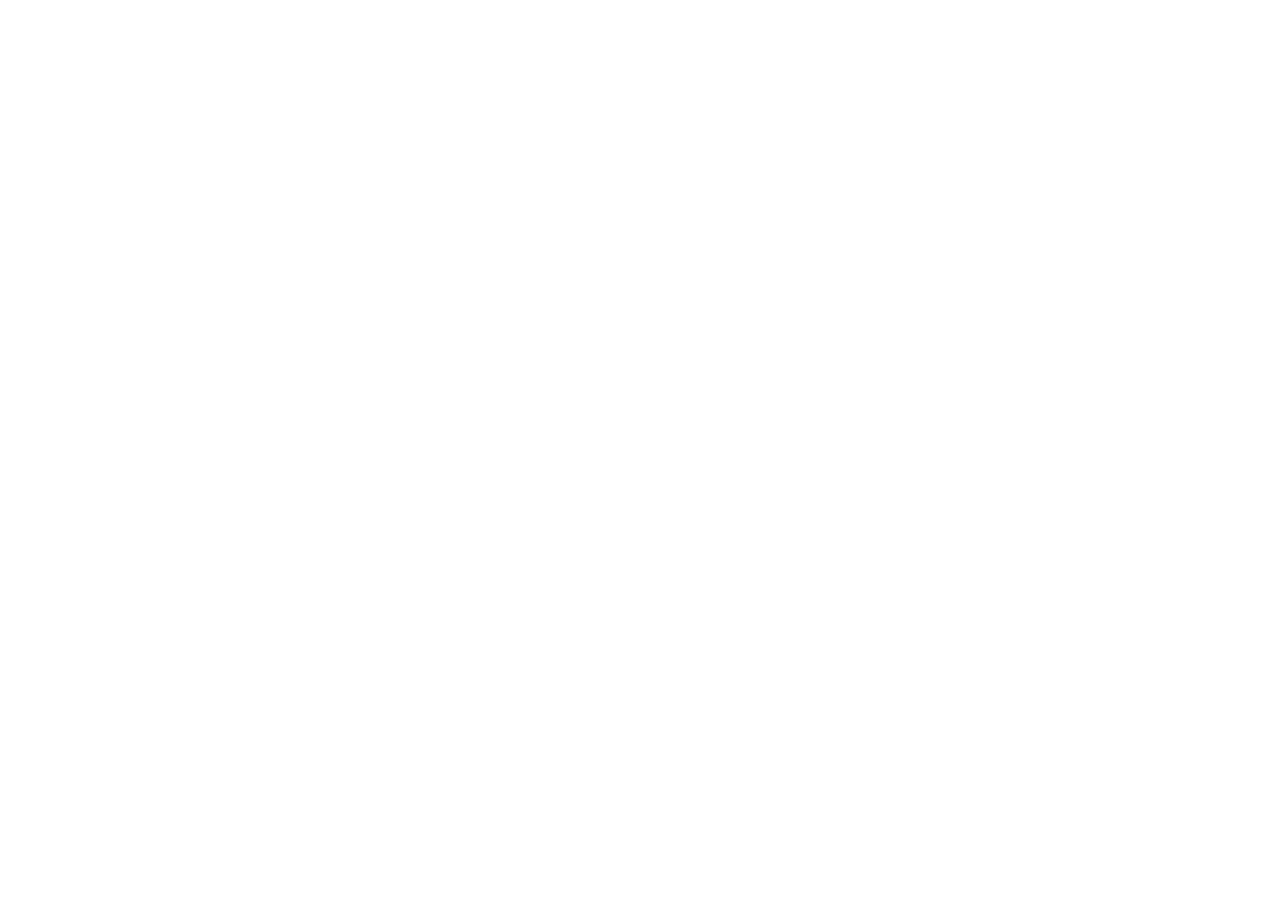
==== about-us.html @ fedfc31f "Initial Commit" ====
<!DOCTYPE html>
<html lang="en">
<head>
    <meta charset="UTF-8">
    <meta name="viewport" content="width=device-width, initial-scale=1.0">
    <title>Document</title>
</head>
<body>
    
</body>
</html>
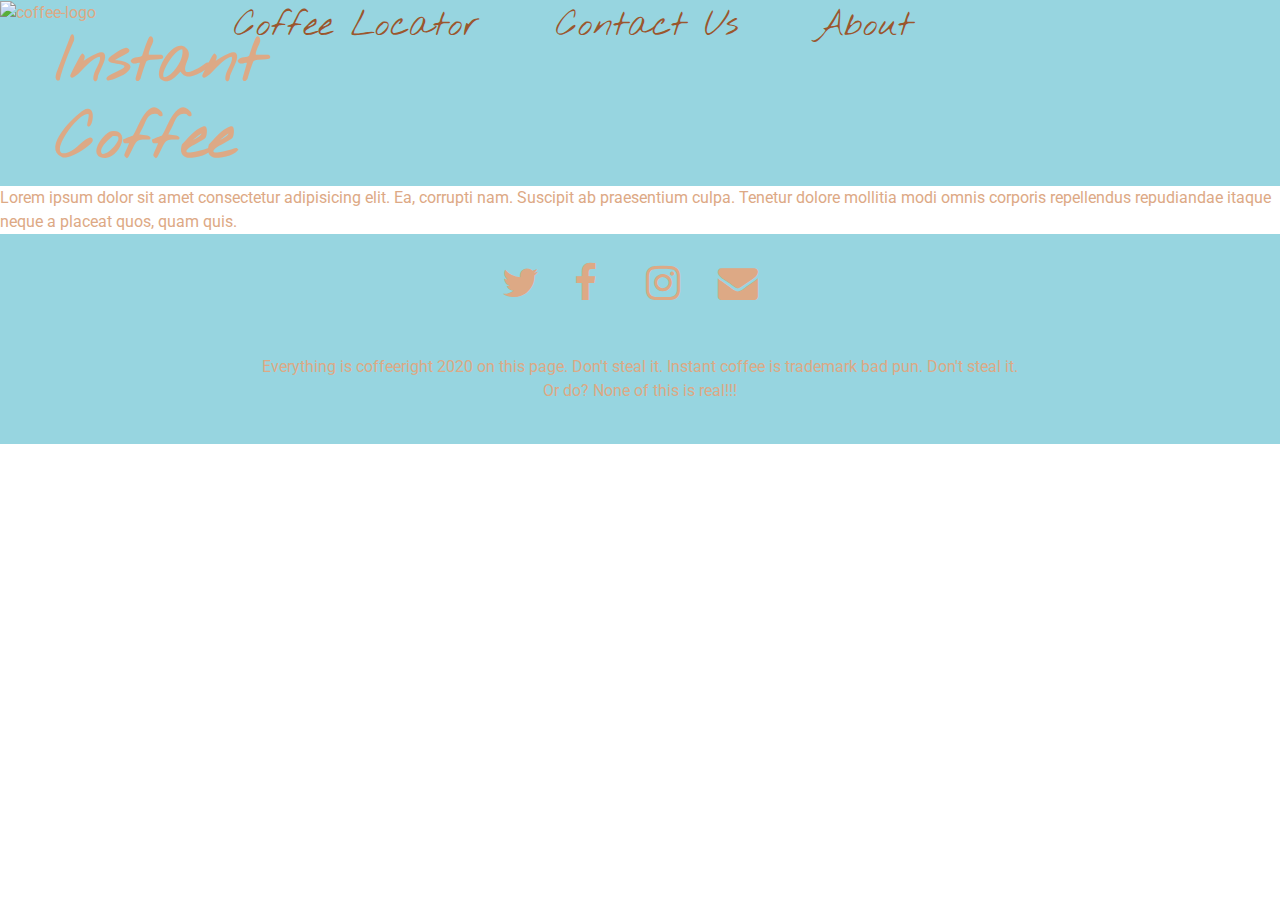
==== commit 02997851: "Adjusted Header Layout & Styled form on contact-us page" ====
--- a/about-us.html
+++ b/about-us.html
@@ -3,9 +3,85 @@
 <head>
     <meta charset="UTF-8">
     <meta name="viewport" content="width=device-width, initial-scale=1.0">
-    <title>Document</title>
+    <link rel="stylesheet" href="https://stackpath.bootstrapcdn.com/bootstrap/4.5.0/css/bootstrap.min.css">
+    <link rel="stylesheet" href="https://stackpath.bootstrapcdn.com/font-awesome/4.7.0/css/font-awesome.min.css">
+     <link rel="stylesheet" href="assets/css/main.css">
+    <title>Instant Coffee | Indy Coffee Shop Locator</title>
 </head>
 <body>
+    <header>
+        <div class="blue-background">
+            <div class="row">
+            <div class="col-2">
+                    <img src="assets/images/coffee-1.2.jpg" alt="coffee-logo" class="logo">
+                    <h1>Instant Coffee</h1>
+                </div>
+                <div class="col-10">
+                    <ul class="d-inline navbar">
+                    <!--Need to center navlinks, will come back to this once I've spent some time getting Javasctipr in place.-->
+                        <li class="list-inline-item list-nav">
+                            <a href="index.html" class="navlink">Coffee Locator</a>
+                        </li>
+                        <li class="list-inline-item list-nav">
+                            <a href="contact-us.html" class="navlink">Contact Us</a>
+                        </li>
+                        <li class="list-inline-item list-nav">
+                            <a href="about-us.html" class="navlink">About</a>
+                        </li>
+                    </ul>
+                </div>
+            </div>
+        </div>
+    </header>
+    <article>
     
+    
+    
+    
+    Lorem ipsum dolor sit amet consectetur adipisicing elit. Ea, corrupti nam. Suscipit ab praesentium culpa. Tenetur dolore mollitia modi omnis corporis repellendus repudiandae itaque neque a placeat quos, quam quis.
+    
+    
+    
+    
+    
+    
+    </article>
+    
+    <footer class="container-fluid">
+    <!--Placeholder Footer for now - Basically copy & pasted code I used for MSP1, want to quickly get onto the Javascript part of the project because I want that to be where I spend my time, can edit if I have time toward the end.-->
+        <div class="row">
+            <div class="col-12">                
+                <ul id="contact-us">
+                    <li class="list-inline-item contact-icon">
+                        <a target="_blank" href="https://twitter.com/">
+                            <i class="fa fa-twitter" aria-hidden="true"></i>
+                            <span class="sr-only">twitter</span>
+                        </a>
+                    </li>
+                    <li class="list-inline-item contact-icon">
+                        <a target="_blank" href="https://www.facebook.com/">
+                            <i class="fa fa-facebook" aria-hidden="true"></i>
+                            <span class="sr-only">facebook</span>
+                        </a>
+                    </li>
+                    <li class="list-inline-item contact-icon">                                
+                        <a target="_blank" href="https://www.instagram.com/">
+                            <i class="fa fa-instagram" aria-hidden="true"></i>
+                            <span class="sr-only">instagram</span>
+                        </a>
+                    </li>
+                    <li class="list-inline-item contact-icon">
+                        <a target="_blank" href="mailto:ryan.watson.lee@gmail.com">
+                            <i class="fa fa-envelope" aria-hidden="true"></i>
+                            <span class="sr-only">email</span>
+                        </a>
+                    </li>
+                </ul>                    
+            </div>
+            <div class="col-12 coffeeright">
+                <p>Everything is coffeeright 2020 on this page. Don't steal it. Instant coffee is trademark bad pun. Don't steal it.<br>Or do? None of this is real!!!</p>
+            </div>
+        </div>
+    </footer>
 </body>
 </html>--- a/assets/css/main.css
+++ b/assets/css/main.css
@@ -0,0 +1,78 @@
+
+
+@import url("https://fonts.googleapis.com/css2?family=Nothing+You+Could+Do&family=Roboto&display=swap");
+
+body{
+    font-family: 'roboto', sans-serif;
+    color: #DDA985    
+    }
+
+.logo{
+    width: 640px;
+}
+
+.blue-background{
+    background-color: #97D5E0;
+
+}
+
+.h1, h1 {
+    font-size: 4rem;
+    padding-left: 30%;
+    font-family: 'Nothing You Could Do', cursive;
+    color: #DDA985;
+    font-weight: 900;
+   
+}
+
+.navbar{ 
+    text-align: center;
+    font-family: 'Nothing You Could Do', cursive;
+
+    
+}
+
+.navlink { 
+    color: #9B562D;
+    font-size: 35px; 
+     padding: 20px 60px 25px 0px;
+    text-align: center;
+}
+
+.main-content {
+    background-color: #EDD2C1
+
+}
+
+/*Footer*/
+footer {
+    background-color:#97D5E0;
+    min-height: 130px;
+}
+
+.coffeeright {
+    text-align: center;
+    padding-bottom: 25px
+}
+
+#contact-us {
+    text-align: center;
+    padding-left: 0;
+}
+
+.contact-icon {
+    padding: 20px 60px 25px 0px;
+    font-size: 2.5rem;
+    text-align: center;
+    width: 40px;
+}
+
+.contact-icon a {
+    color: #DDA985;
+    width: 40px;
+}
+
+.contact-icon a:hover {
+    color: #9B562D;
+    text-decoration: none;
+}